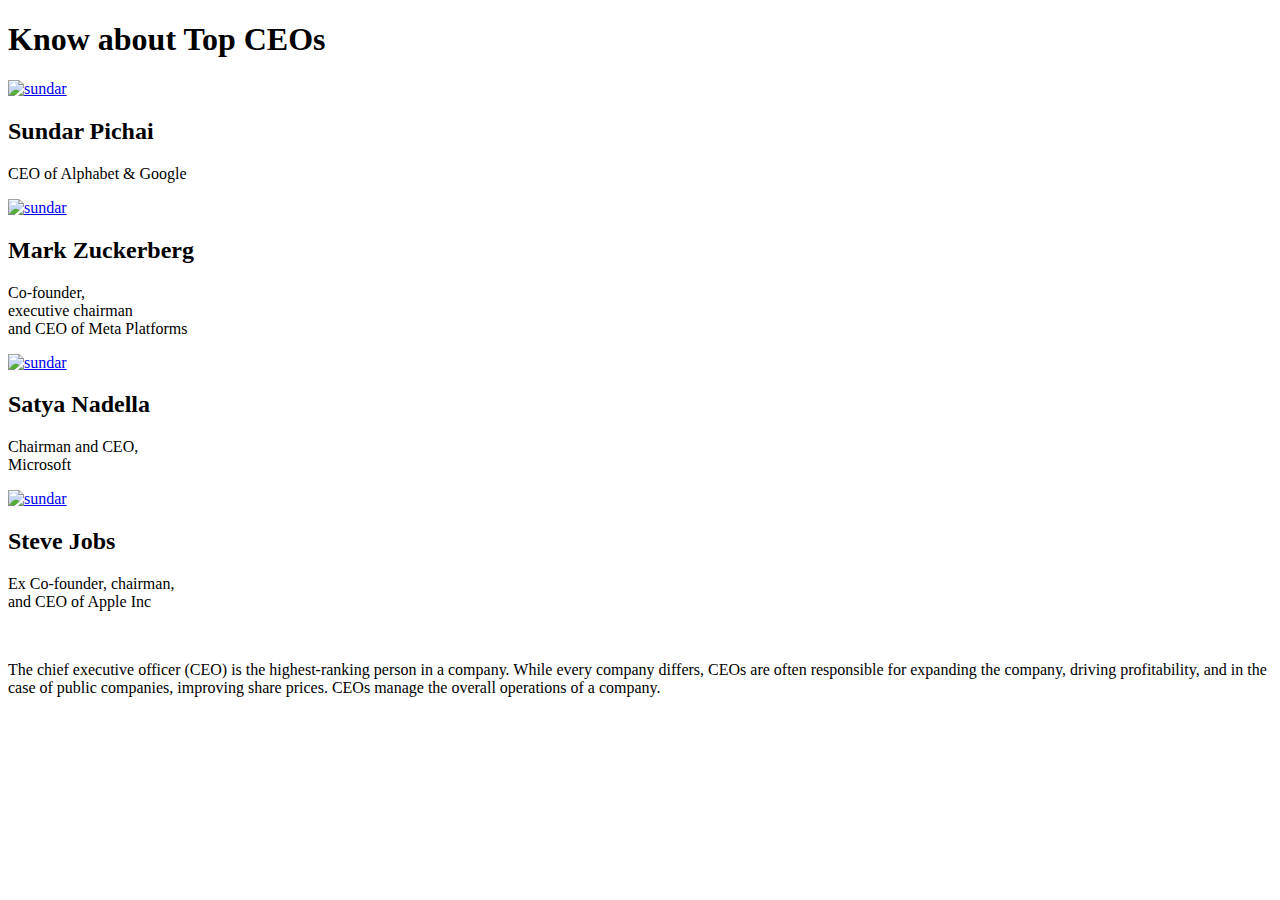
==== index.html @ fc26d224 "index.html" ====
<!DOCTYPE html>
<html lang="en">
<head>
    <meta charset="UTF-8">
    <meta http-equiv="X-UA-Compatible" content="IE=edge">
    <meta name="viewport" content="width=device-width, initial-scale=1.0">
    <link rel="stylesheet" href="index.css">
    <title>TopCEOs</title>
</head>
<body>
    <h1 class="heading">Know about Top CEOs</h1>
    <div class="container">
            <div class="block" id="block">
                <div class="image">
                    <a href="./sundar.html"><img src="./sundar.jpg" alt="sundar"></a>
                    <h2>Sundar Pichai</h2>
                    <p>CEO of Alphabet & Google</p>
                </div>
                <div class="image">
                    <a href="./mark.html"><img src="./mark.jpg" alt="sundar"></a>
                    <h2>Mark Zuckerberg</h2>
                    <p>Co-founder,<br>executive chairman<br>and CEO of Meta Platforms</p>
                </div>
                <div class="image">
                    <a href="./satya.html"><img src="./satya nadella.jpeg" alt="sundar"></a>
                    <h2>Satya Nadella</h2>
                    <p>Chairman and CEO,<br> Microsoft</p>
                </div>
                <div class="image">
                    <a href="./steve.html"><img src="./steve jobs.jpeg" alt="sundar"></a>
                    <h2>Steve Jobs</h2>
                    <p>Ex Co-founder, chairman, <br> and CEO of Apple Inc</p>
                </div>  
            </div>
            <br>
            <p class="discription">
                The chief executive officer (CEO) is the highest-ranking person in a company. While every company differs, 
                CEOs are often responsible for expanding the company, driving profitability, and in the case of public companies, 
                improving share prices. CEOs manage the overall operations of a company.
            </p>
    </div>
    
</body>
</html>
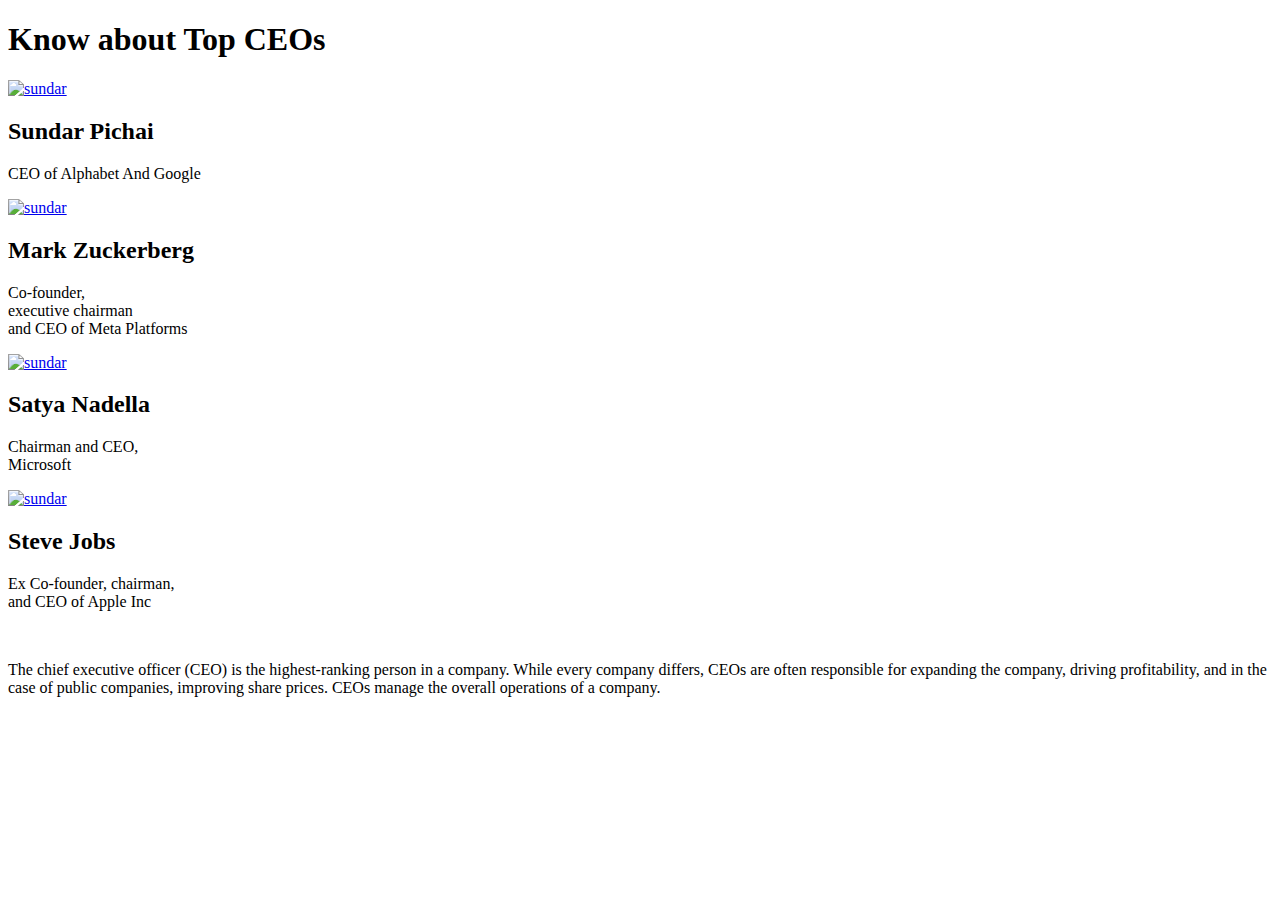
==== commit 84243b18: "index.html" ====
--- a/index.html
+++ b/index.html
@@ -14,7 +14,7 @@
                 <div class="image">
                     <a href="./sundar.html"><img src="./sundar.jpg" alt="sundar"></a>
                     <h2>Sundar Pichai</h2>
-                    <p>CEO of Alphabet & Google</p>
+                    <p>CEO of Alphabet And Google</p>
                 </div>
                 <div class="image">
                     <a href="./mark.html"><img src="./mark.jpg" alt="sundar"></a>
